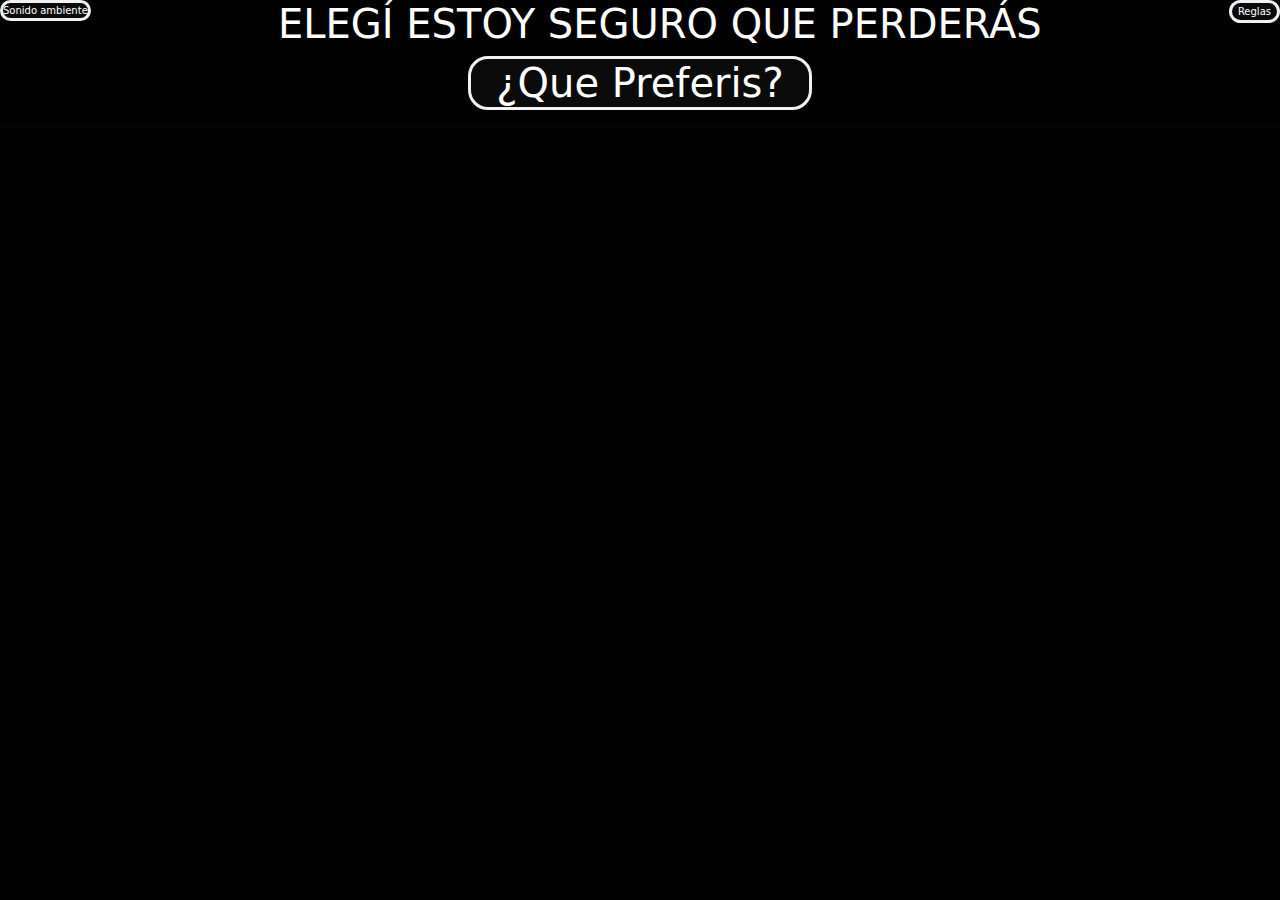
==== juego.html @ 88d2ef76 "Add files via upload" ====
<!DOCTYPE html>
<html lang="es">
<head>
    <meta charset="UTF-8">
    <meta http-equiv="X-UA-Compatible" content="IE=edge">
    <meta name="viewport" content="width=device-width, initial-scale=1.0">
    <title>Que Preferis</title>
    <link rel="stylesheet" href="style.css">
    <link rel="stylesheet" href="css/bootstrap.min.css">
    <link rel="stylesheet" href="css/bootstrap.min.css.map">

</head>
<body class="body" id="body">
  <script>
    var sonido = new Audio();
  sonido.src="sonido.mp3"; 
  </script>    
   <div class="youtube-audio" data-video="bLGu3eO9_w0" data-autoplay="0" data-loop="1" id="youtube-audio">Sonido ambiente </div>
   <script src="https://www.youtube.com/iframe_api"></script>
   <button  class="reglas" onclick="reglas()">Reglas</button>

    <h1  class="h1"">ELEGÍ ESTOY SEGURO QUE PERDERÁS  </h1>
  

    <div class="h1" id="section-cta">
        <div class="container">
          <a id="boton" onmousedown="sonido.play()" class="button"  onclick="pregunta()"  > &nbsp ¿Que Preferis? &nbsp </a>
        </div>
      </div>

    <HR></HR>
    <h1  class="h1" id="respuesta1"></h1>
    <br>
    <br>
    <h1  class="h1" id="respuesta2"></h1>


    <div class="alert alert-dar alert-dismissible fade"  class="alert alert-dark" role="alert"  id="alert-success">
      <h1   style="color:#FF0000" class="h1"  class="text-align center">   SHOT SHOT SHOT</h1>
      <button type="button" class="btn-close" data-bs-dismiss="alert" id="liveAlertBtn" aria-label="Close"></button>
    </div>
    <div class="alert alert-dar alert-dismissible fade"  class="alert alert-dark" role="alert"  id="reglas">
      <h2 style="color:#FF0000" class="h1"  class="text-align center" > Regla 1: Tenes que elegir una opción</h2>   
      <h2 style="color:#FF0000" class="h1"  class="text-align center" > Regla 2: Morir no es una opción</h2>   
      <h2 style="color:#FF0000" class="h1"  class="text-align center" > Regla 3: En caso de no elegir una opción "SHOT"</h2> 
      <button type="button" class="btn-close" data-bs-dismiss="alert" id="liveAlertBtn" aria-label="Close"></button>
    </div>
    <script src="script.js"></script>
</html>
---- style.css ----
.container{
    display:flex;
   align-items: center;
   justify-content:center;
   flex-direction: column;
 }
 .button {
   width: auto;
   font-size: 40px; 
   cursor: pointer;
   text-decoration: none;
   color: #ffffff;
   background-color: #0c0b0b;
   border: 3px solid rgb(241, 241, 241);
   border-radius: 20px;
  
 }
 .button:hover {
   background-color: #020202;
 }

body {
    background-color: rgb(5, 5, 5);
    }

h1, h2, h3, h4, h5, h6{
    font-weight: normal;
    color: #ffffff;
    margin: 0;
    padding: 0;
    display:flex;
   align-items: center;
   justify-content:center;
   flex-direction: column;
   font-size: 48px; 

    }
    
.inciar {
    font-weight: normal;
    color: #ffffff;
    margin: 0;
    padding: 0;
    display:flex;
   align-items: center;
   justify-content:center;
   flex-direction: column;
   font-size: 48px; 
}

.body {
  background-color: #020202;
}

.youtube-audio{    
    cursor: pointer;
    width: auto;
    font-size: 10px; 
    cursor: pointer;
    text-decoration: none;
    color: #ffffff;
    background-color: #0c0b0b;
    border: 3px solid rgb(241, 241, 241);
    border-radius: 20px;; 
    margin-top: 00px;
    margin-bottom: 00px; 
    float: left;

}
.reglas {
  width: auto;
  font-size: 10px; 
  cursor: pointer;
  text-decoration: none;
  color: #ffffff;
  background-color: #0c0b0b;
  border: 3px solid rgb(241, 241, 241);
  border-radius: 20px;; 
  margin-top: 00px;
  margin-bottom: 00px; 
  float: right;
}
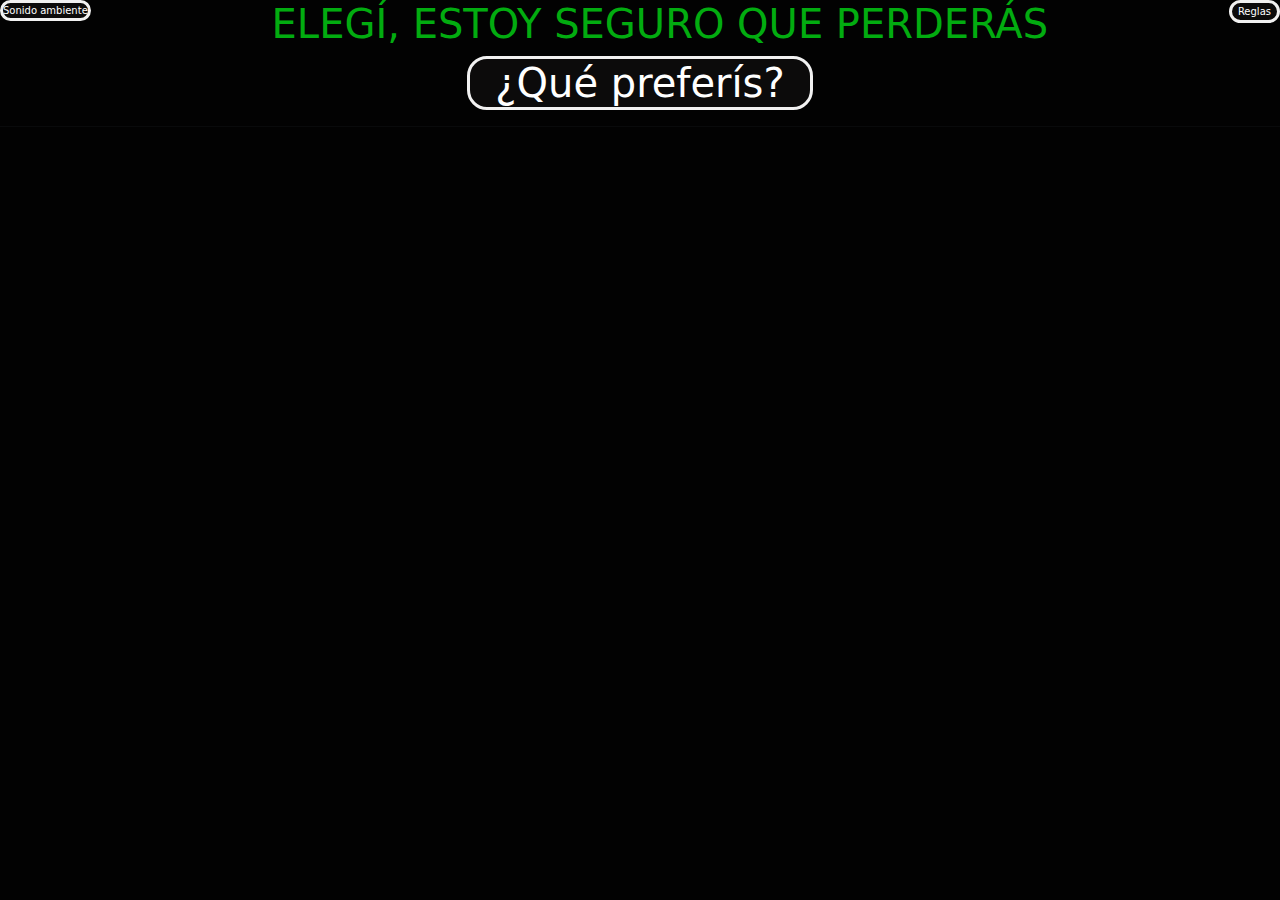
==== commit 9958addf: "Update juego.html" ====
--- a/juego.html
+++ b/juego.html
@@ -3,28 +3,32 @@
 <head>
     <meta charset="UTF-8">
     <meta http-equiv="X-UA-Compatible" content="IE=edge">
-    <meta name="viewport" content="width=device-width, initial-scale=1.0">
+    <meta name="viewport" content="width=device-width, user-scalable=no, initial-scale=1.0, maximum-scale=1.0">    
     <title>Que Preferis</title>
-    <link rel="stylesheet" href="style.css">
     <link rel="stylesheet" href="css/bootstrap.min.css">
     <link rel="stylesheet" href="css/bootstrap.min.css.map">
-
+    <link rel="stylesheet" href="style.css">
+    <script src="js/bootstrap.bundle.min.js"></script>
+    <script src="js/bootstrap.bundle.min.js.map"></script>
+ 
 </head>
 <body class="body" id="body">
   <script>
     var sonido = new Audio();
   sonido.src="sonido.mp3"; 
-  </script>    
-   <div class="youtube-audio" data-video="bLGu3eO9_w0" data-autoplay="0" data-loop="1" id="youtube-audio">Sonido ambiente </div>
+  </script>   
+  
+  <div class="contenedor" id="container"> 
+       <div class="youtube-audio" data-video="bLGu3eO9_w0" data-autoplay="0" data-loop="1" id="youtube-audio">Sonido ambiente </div>
    <script src="https://www.youtube.com/iframe_api"></script>
    <button  class="reglas" onclick="reglas()">Reglas</button>
 
-    <h1  class="h1"">ELEGÍ ESTOY SEGURO QUE PERDERÁS  </h1>
+    <h1  style="color:#02ac10" class="h1"">ELEGÍ, ESTOY SEGURO QUE PERDERÁS  </h1>
   
 
     <div class="h1" id="section-cta">
         <div class="container">
-          <a id="boton" onmousedown="sonido.play()" class="button"  onclick="pregunta()"  > &nbsp ¿Que Preferis? &nbsp </a>
+          <a id="boton" onmousedown="sonido.play()" class="button"  onclick="pregunta()"  > &nbsp ¿Qué preferís? &nbsp </a>
         </div>
       </div>
 
@@ -36,14 +40,18 @@
 
 
     <div class="alert alert-dar alert-dismissible fade"  class="alert alert-dark" role="alert"  id="alert-success">
-      <h1   style="color:#FF0000" class="h1"  class="text-align center">   SHOT SHOT SHOT</h1>
+      <h1   style="color:#FF0000" class="h1"  class="text-align center">   ¡¡¡SHOT SHOT SHOT!!!</h1>
       <button type="button" class="btn-close" data-bs-dismiss="alert" id="liveAlertBtn" aria-label="Close"></button>
     </div>
     <div class="alert alert-dar alert-dismissible fade"  class="alert alert-dark" role="alert"  id="reglas">
-      <h2 style="color:#FF0000" class="h1"  class="text-align center" > Regla 1: Tenes que elegir una opción</h2>   
+      <h2 style="color:#FF0000" class="h1"  class="text-align center" > Regla 1: Tenés que elegir una opción</h2>   
       <h2 style="color:#FF0000" class="h1"  class="text-align center" > Regla 2: Morir no es una opción</h2>   
-      <h2 style="color:#FF0000" class="h1"  class="text-align center" > Regla 3: En caso de no elegir una opción "SHOT"</h2> 
+      <h2 style="color:#FF0000" class="h1"  class="text-align center" > Regla 3: En caso de no elegir una opción: "SHOT"</h2> 
+
       <button type="button" class="btn-close" data-bs-dismiss="alert" id="liveAlertBtn" aria-label="Close"></button>
     </div>
+  </div>
+  
+
     <script src="script.js"></script>
-</html>+</html>
